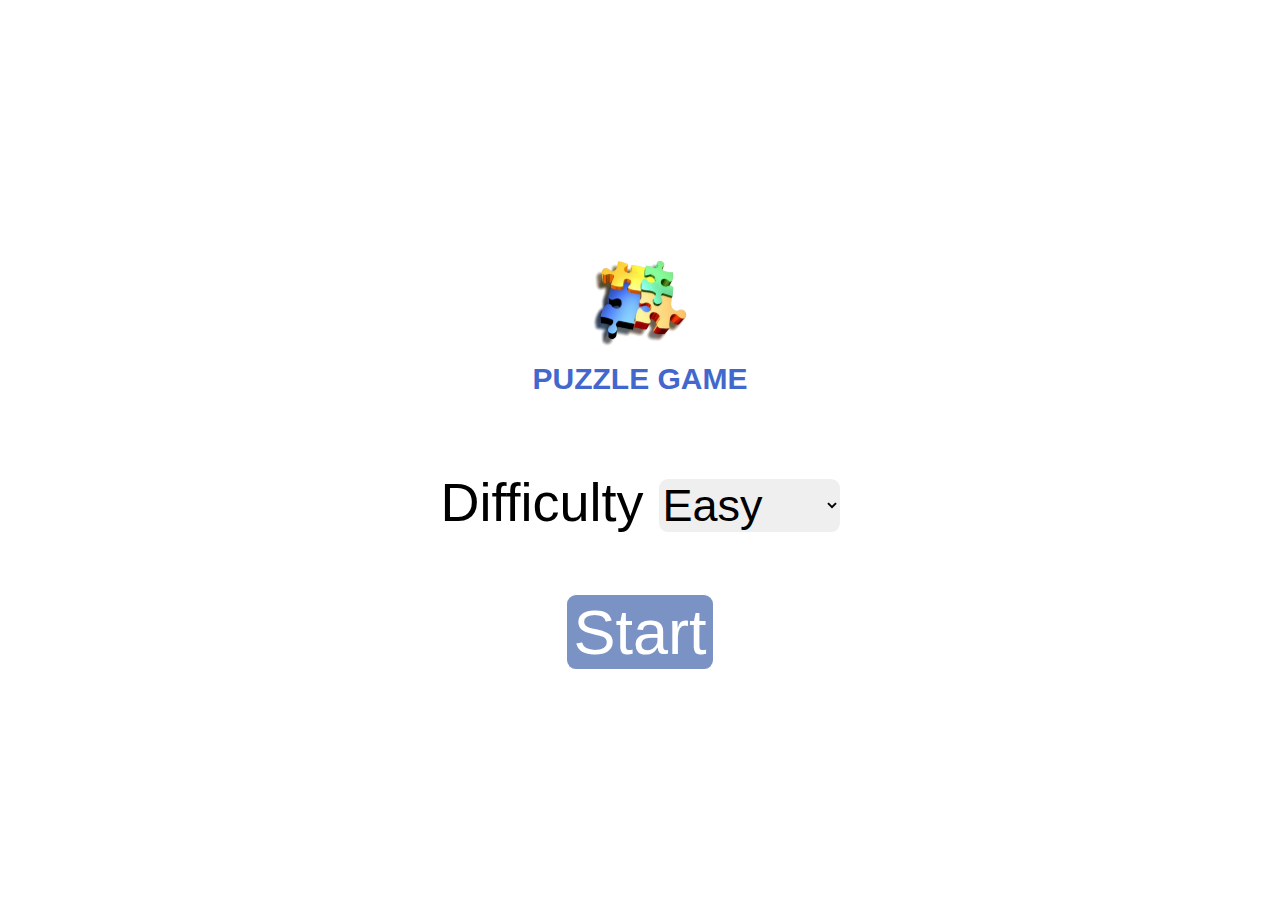
==== index.html @ 8da5e258 "Rename text.html to index.html" ====
<!DOCTYPE html>
<html lang="en">

<head>
    <meta charset="UTF-8">
    <meta http-equiv="X-UA-Compatible" content="IE=edge">
    <meta name="viewport" content="width=device-width, initial-scale=1.0">
    <link rel="stylesheet" href="style.css">
    <title>Puzzle Game</title>
</head>

<body onload="main()">
    <canvas id="myCanvas"></canvas>
    <canvas id="helperCanvas" style="display:none;"></canvas>

    <div id="menu">
        <div id="controls">
            <img src="puzzle.png" style="width: 20%" ; />
            <h2>PUZZLE GAME</h2>
            Difficulty <select id="difficulty" onchange="setDifficulty()">
                <option value="easy">Easy</option>
                <option value="medium">Medium</option>
                <option value="hard">Hard</option>
                <option value="insane">Insane</option>
            </select>
            <br>
            <br>
            <button onclick="restart()">Start</button>
        </div>
    </div>
    <div id="time"></div>


    <script src="app.js"></script>
</body>

</html>
---- style.css ----
body{
    margin: 0;
    overflow: hidden;
    overscroll-behavior: none;
    font-family: Arial;
}

#menu{
    width: 80vmin;
    position: absolute;
    top: 50%;
    left: 50%;
    transform: translate(-50%, -50%);
    background: rgba(255,255,255,0.6);
    text-align: center;
    padding: 4vmin;
    border: 1vmin rgba(0, 0, 0, 0.6);
    font-size: 6vmin;
  
}

button{
    font-size: 7vmin;
    background: rgb(123, 146, 196);
    color: white;
    cursor: pointer;
    transition: 0.3s;
    border: none;
    border-radius: 1vmin;
   
}

button:hover{
    background: orange;
    color: black;
}

select{
    font-size: 5vmin;
    cursor: pointer;
    border: none;
    border-radius: 1vmin;
    outline: 0;
}

#time{
    position: absolute;
    top: 0;
    left: 50%;
    transform: translate(-50%);
  
}

h2{
    font-size: 30px;
    color: #4268CE;
    position: relative;
    top: -50px;
}
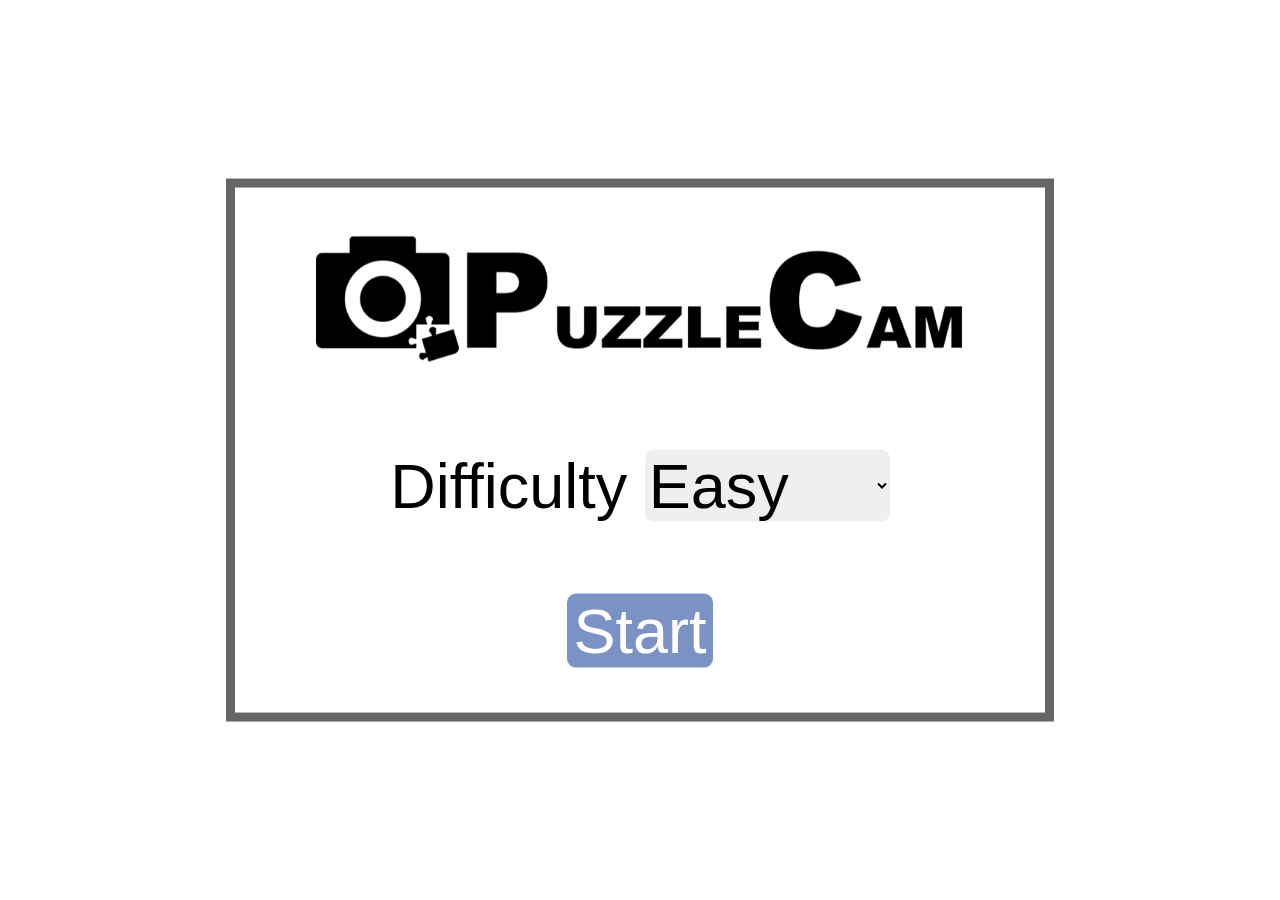
==== commit aa42e7d4: "Add files via upload" ====
--- a/index.html
+++ b/index.html
@@ -1,37 +1,61 @@
-<!DOCTYPE html>
-<html lang="en">
-
-<head>
-    <meta charset="UTF-8">
-    <meta http-equiv="X-UA-Compatible" content="IE=edge">
-    <meta name="viewport" content="width=device-width, initial-scale=1.0">
-    <link rel="stylesheet" href="style.css">
-    <title>Puzzle Game</title>
-</head>
-
-<body onload="main()">
-    <canvas id="myCanvas"></canvas>
-    <canvas id="helperCanvas" style="display:none;"></canvas>
-
-    <div id="menu">
-        <div id="controls">
-            <img src="puzzle.png" style="width: 20%" ; />
-            <h2>PUZZLE GAME</h2>
-            Difficulty <select id="difficulty" onchange="setDifficulty()">
-                <option value="easy">Easy</option>
-                <option value="medium">Medium</option>
-                <option value="hard">Hard</option>
-                <option value="insane">Insane</option>
-            </select>
-            <br>
-            <br>
-            <button onclick="restart()">Start</button>
-        </div>
-    </div>
-    <div id="time"></div>
-
-
-    <script src="app.js"></script>
-</body>
-
-</html>
+<!DOCTYPE html>
+<html lang="en">
+
+<head>
+    <meta charset="UTF-8">
+    <meta http-equiv="X-UA-Compatible" content="IE=edge">
+    <meta name="viewport" content="width=device-width, initial-scale=1.0">
+    <link rel="stylesheet" href="style.css">
+    <title>Puzzle Game</title>
+</head>
+
+<body onload="main()">
+    <canvas id="myCanvas"></canvas>
+    <canvas id="helperCanvas" style="display:none;"></canvas>
+    <div id="menuItems" class="menu">
+        <div id="menu">
+            <div id="controls">
+                <img src='title.png' style='width:90%;' />
+                <br>
+                <br>
+                Difficulty <select id="difficulty" onchange="setDifficulty()">
+                    <option value="easy">Easy</option>
+                    <option value="medium">Medium</option>
+                    <option value="hard">Hard</option>
+                    <option value="insane">Insane</option>
+                </select>
+                <br>
+                <br>
+                <button onclick="restart()">Start</button>
+            </div>
+        </div>
+    </div>
+
+    <div id="endScreen" class="menu" style="display:none">
+        <img src='title.png' style='width:90%;' />
+        <br>
+        <br>
+
+        <div id="scoreValue"></div>
+
+
+        <br>
+        <button onclick="showMenu()">Menu</button>
+    </div>
+
+    <div id="scoresScreen" class="menu" style="display:none">
+        <img src='title.png' style='width:90%;' />
+        <br>
+        <br>
+
+        <div id="scoresContainer"></div>
+        <br>
+    </div>
+
+
+    <div id="time"></div>
+
+    <script src="app.js"></script>
+</body>
+
+</html>--- a/style.css
+++ b/style.css
@@ -1,59 +1,56 @@
-body{
-    margin: 0;
-    overflow: hidden;
-    overscroll-behavior: none;
-    font-family: Arial;
-}
-
-#menu{
-    width: 80vmin;
-    position: absolute;
-    top: 50%;
-    left: 50%;
-    transform: translate(-50%, -50%);
-    background: rgba(255,255,255,0.6);
-    text-align: center;
-    padding: 4vmin;
-    border: 1vmin rgba(0, 0, 0, 0.6);
-    font-size: 6vmin;
-  
-}
-
-button{
-    font-size: 7vmin;
-    background: rgb(123, 146, 196);
-    color: white;
-    cursor: pointer;
-    transition: 0.3s;
-    border: none;
-    border-radius: 1vmin;
-   
-}
-
-button:hover{
-    background: orange;
-    color: black;
-}
-
-select{
-    font-size: 5vmin;
-    cursor: pointer;
-    border: none;
-    border-radius: 1vmin;
-    outline: 0;
-}
-
-#time{
-    position: absolute;
-    top: 0;
-    left: 50%;
-    transform: translate(-50%);
-  
-}
-
-h2{
-    font-size: 30px;
-    color: #4268CE;
-    position: relative;
-    top: -50px;
-}+body{
+    margin:0;
+    overflow:hidden;
+    overscroll-behavior:none;
+    font-family:Arial;
+}
+
+.menu{
+    width:80vmin;
+    position:absolute;
+    top:50%;
+    left:50%;
+    transform:translate(-50%,-50%);
+    background:rgba(255,255,255,0.6);
+    text-align:center;
+    padding:5vmin;
+    border:1vmin rgba(0,0,0,0.6) solid;
+    font-size:7vmin;
+}
+
+button{
+    font-size:7vmin;
+    background:rgb(123,146,196);
+    color:white;
+    cursor:pointer;
+    transition:0.3s;
+    border:none;
+    border-radius:1vmin;
+}
+button:hover{
+    background:orange;
+    color:black;
+}
+
+
+select{
+    font-size:7vmin;
+    cursor:pointer;
+    border:none;
+    border-radius:1vmin;
+    outline:none;
+}
+
+#time{
+    position:absolute;
+    top:0;
+    left:50%;
+    transform:translate(-50%);
+}
+
+#scoresContainer{
+    height:43vh;
+    overflow:auto;
+}
+
+
